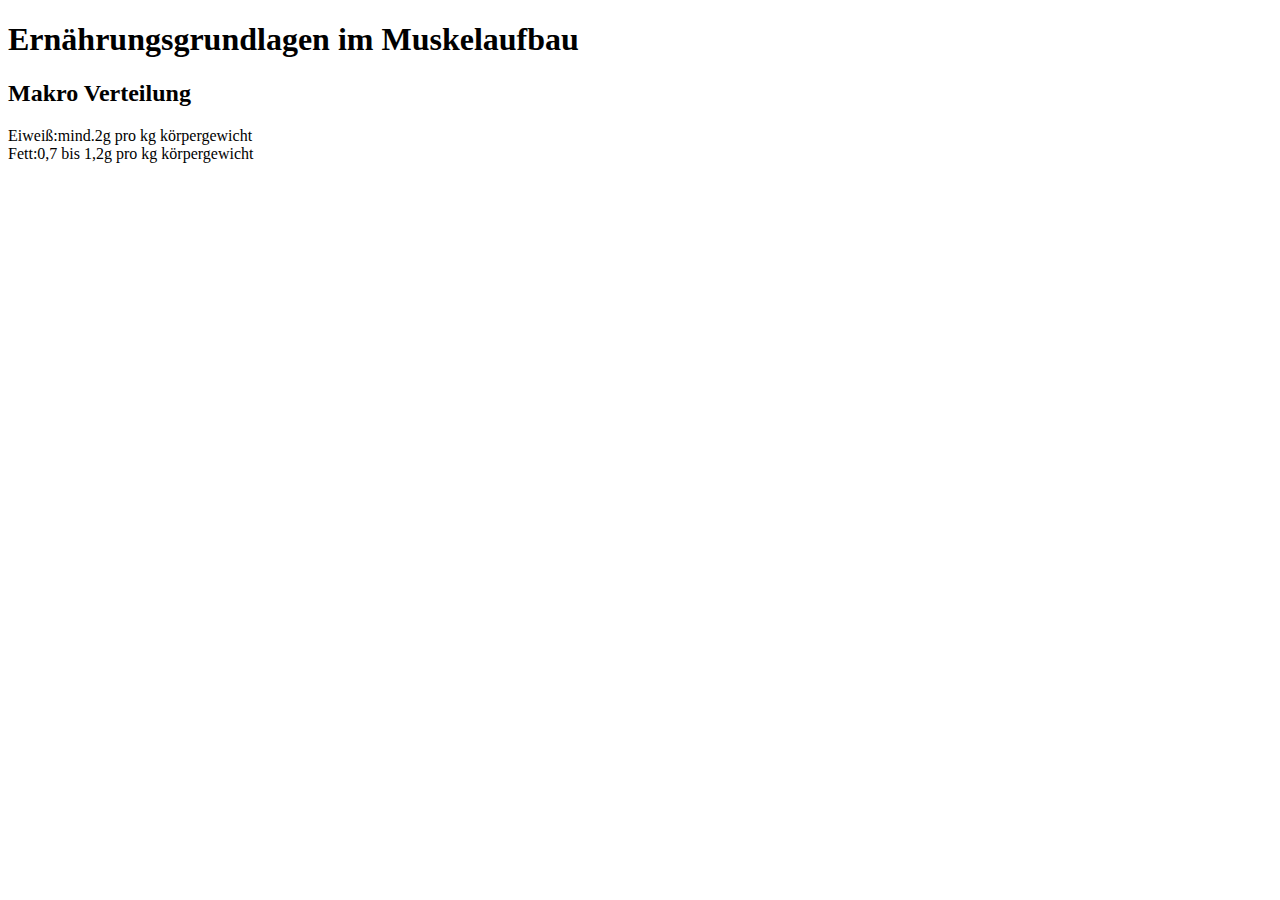
==== index.html @ 361e2d85 "Update index.html" ====
<!DOCTYPE html>
<html>
 <head>
  <title>
   Ernährung und Training tipps
  </title>
 </head>
 <body>
  <h1>Ernährungsgrundlagen im Muskelaufbau</h1>
  <h2>Makro Verteilung</h2>
  <p>Eiweiß:mind.2g pro kg körpergewicht<br />Fett:0,7 bis 1,2g pro kg körpergewicht</p>
 </body>
  </html>
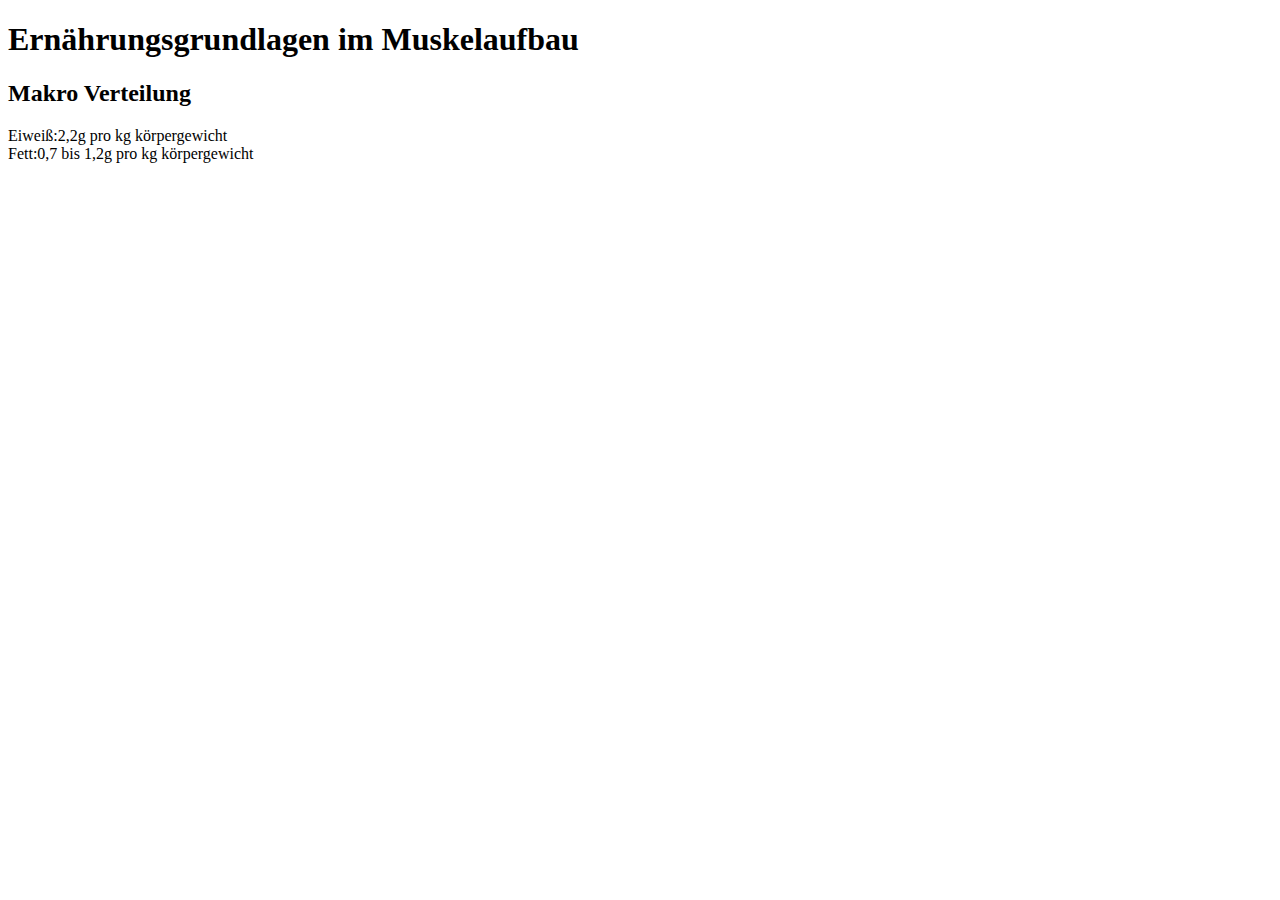
==== commit 30392ece: "Update index.html" ====
--- a/index.html
+++ b/index.html
@@ -3,12 +3,12 @@
  <head>
   <title>
    Ernährung und Training tipps
-  </title>
- </head>
- <body>
-  <h1>Ernährungsgrundlagen im Muskelaufbau</h1>
-  <h2>Makro Verteilung</h2>
-  <p>Eiweiß:mind.2g pro kg körpergewicht<br />Fett:0,7 bis 1,2g pro kg körpergewicht</p>
- </body>
-  </html>
+   </title>
+  </head>
+    <body>
+       <h1>Ernährungsgrundlagen im Muskelaufbau</h1>
+       <h2>Makro Verteilung</h2>
+      <p>Eiweiß:2,2g pro kg körpergewicht<br />Fett:0,7 bis 1,2g pro kg körpergewicht</p>
+    </body>
+ </html>
 
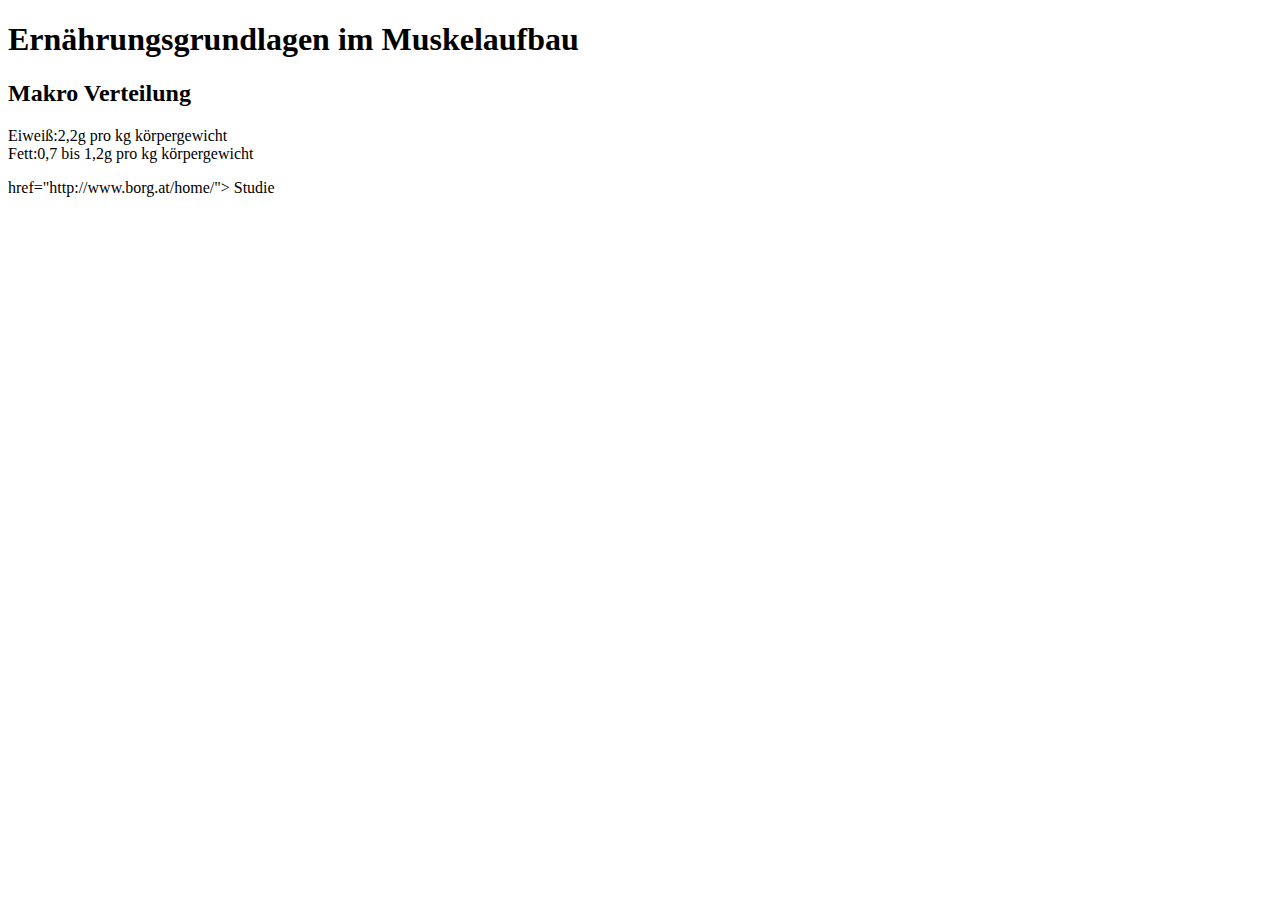
==== commit 987ca0fe: "Update index.html" ====
--- a/index.html
+++ b/index.html
@@ -9,6 +9,7 @@
        <h1>Ernährungsgrundlagen im Muskelaufbau</h1>
        <h2>Makro Verteilung</h2>
       <p>Eiweiß:2,2g pro kg körpergewicht<br />Fett:0,7 bis 1,2g pro kg körpergewicht</p>
+     <a> href="http://www.borg.at/home/"> Studie</a>
     </body>
  </html>
 
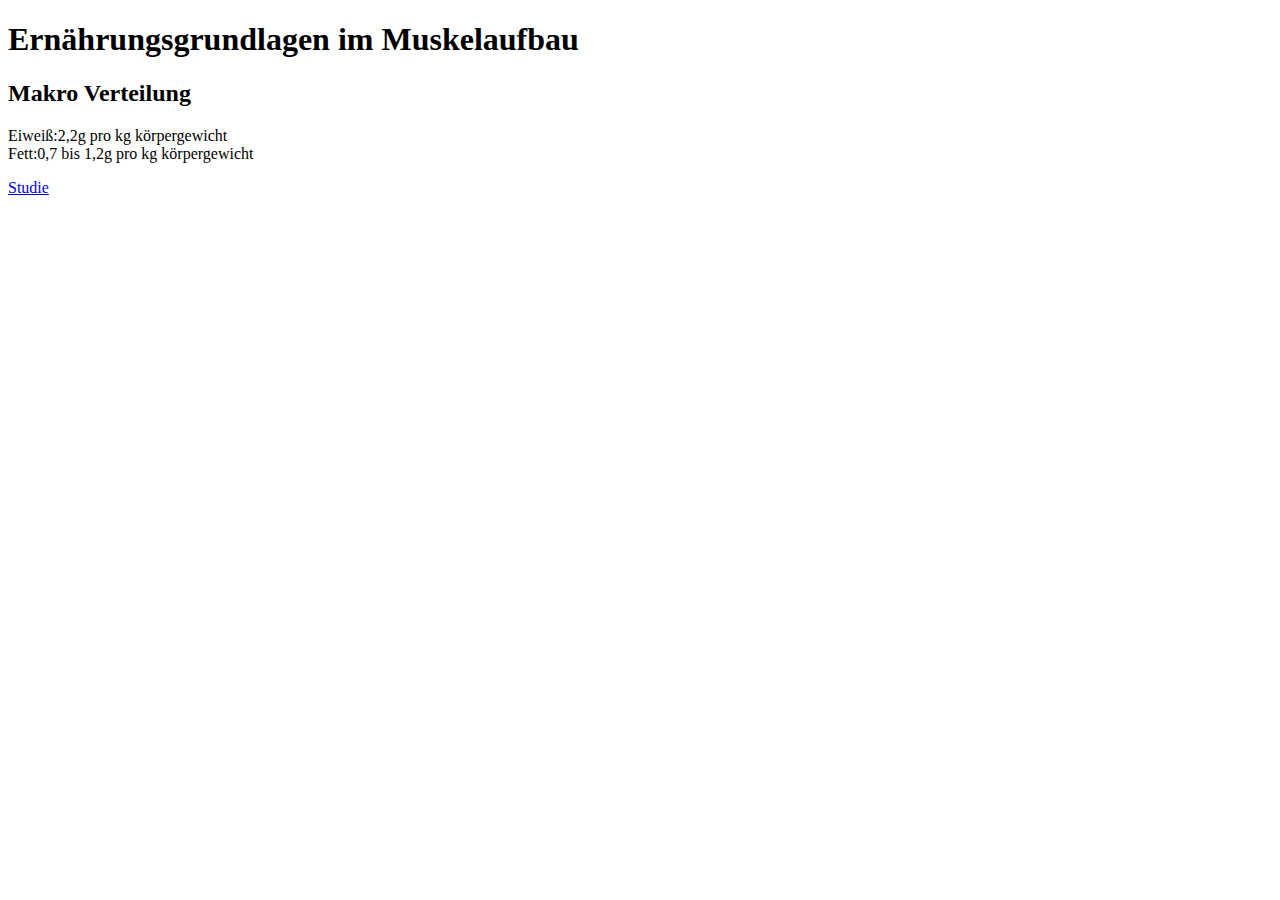
==== commit 8e72fde6: "Update index.html" ====
--- a/index.html
+++ b/index.html
@@ -9,7 +9,7 @@
        <h1>Ernährungsgrundlagen im Muskelaufbau</h1>
        <h2>Makro Verteilung</h2>
       <p>Eiweiß:2,2g pro kg körpergewicht<br />Fett:0,7 bis 1,2g pro kg körpergewicht</p>
-     <a> href="http://www.borg.at/home/"> Studie</a>
+         <a href="http://www.borg.at/home/"> Studie</a>
     </body>
  </html>
 
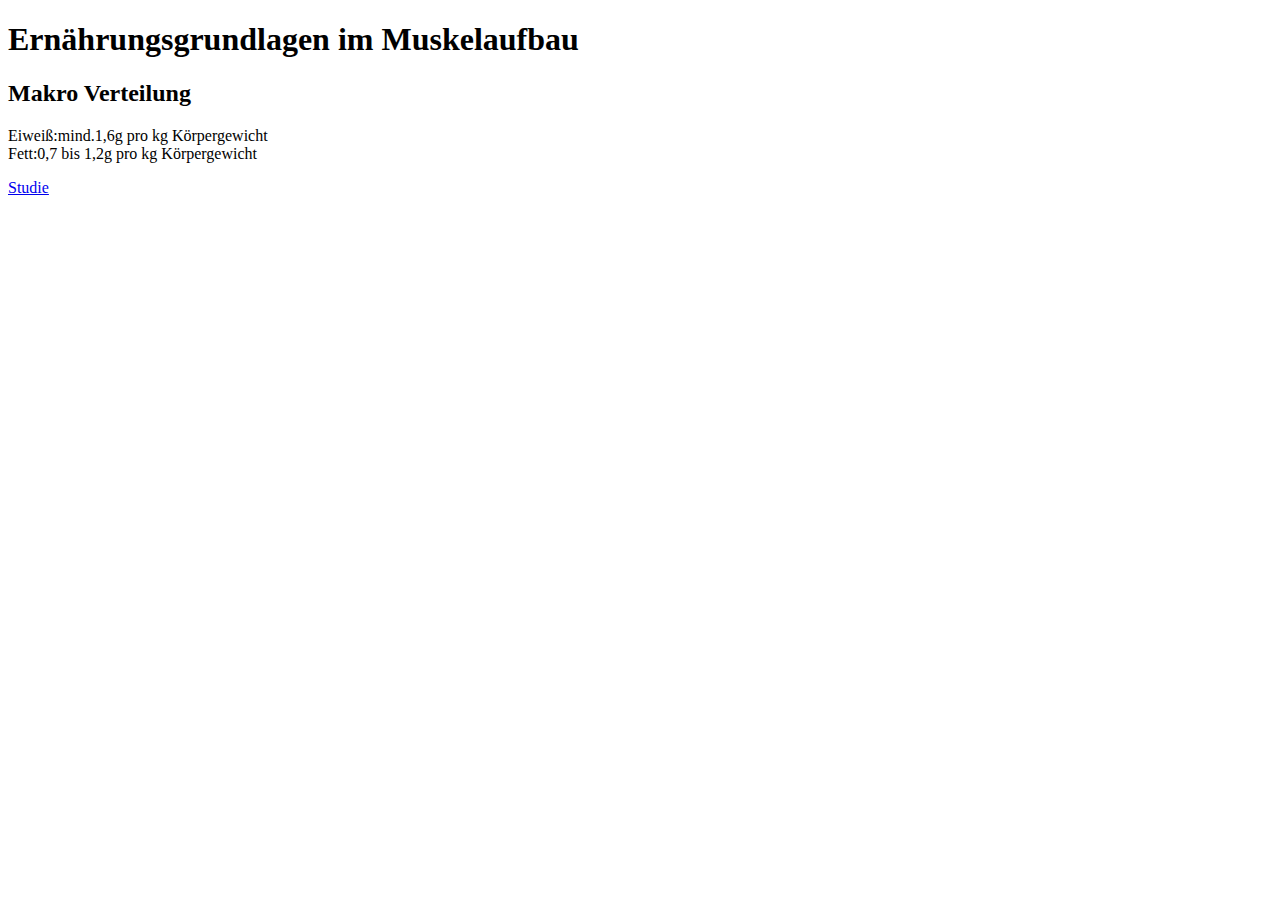
==== commit 37f88d04: "Update index.html" ====
--- a/index.html
+++ b/index.html
@@ -8,8 +8,8 @@
     <body>
        <h1>Ernährungsgrundlagen im Muskelaufbau</h1>
        <h2>Makro Verteilung</h2>
-      <p>Eiweiß:2,2g pro kg körpergewicht<br />Fett:0,7 bis 1,2g pro kg körpergewicht</p>
-         <a href="http://www.borg.at/home/"> Studie</a>
+      <p>Eiweiß:mind.1,6g pro kg Körpergewicht<br />Fett:0,7 bis 1,2g pro kg Körpergewicht</p>
+         <a href="https://de.wikipedia.org/wiki/Wikipedia:Hauptseite"> Studie</a>
     </body>
  </html>
 
